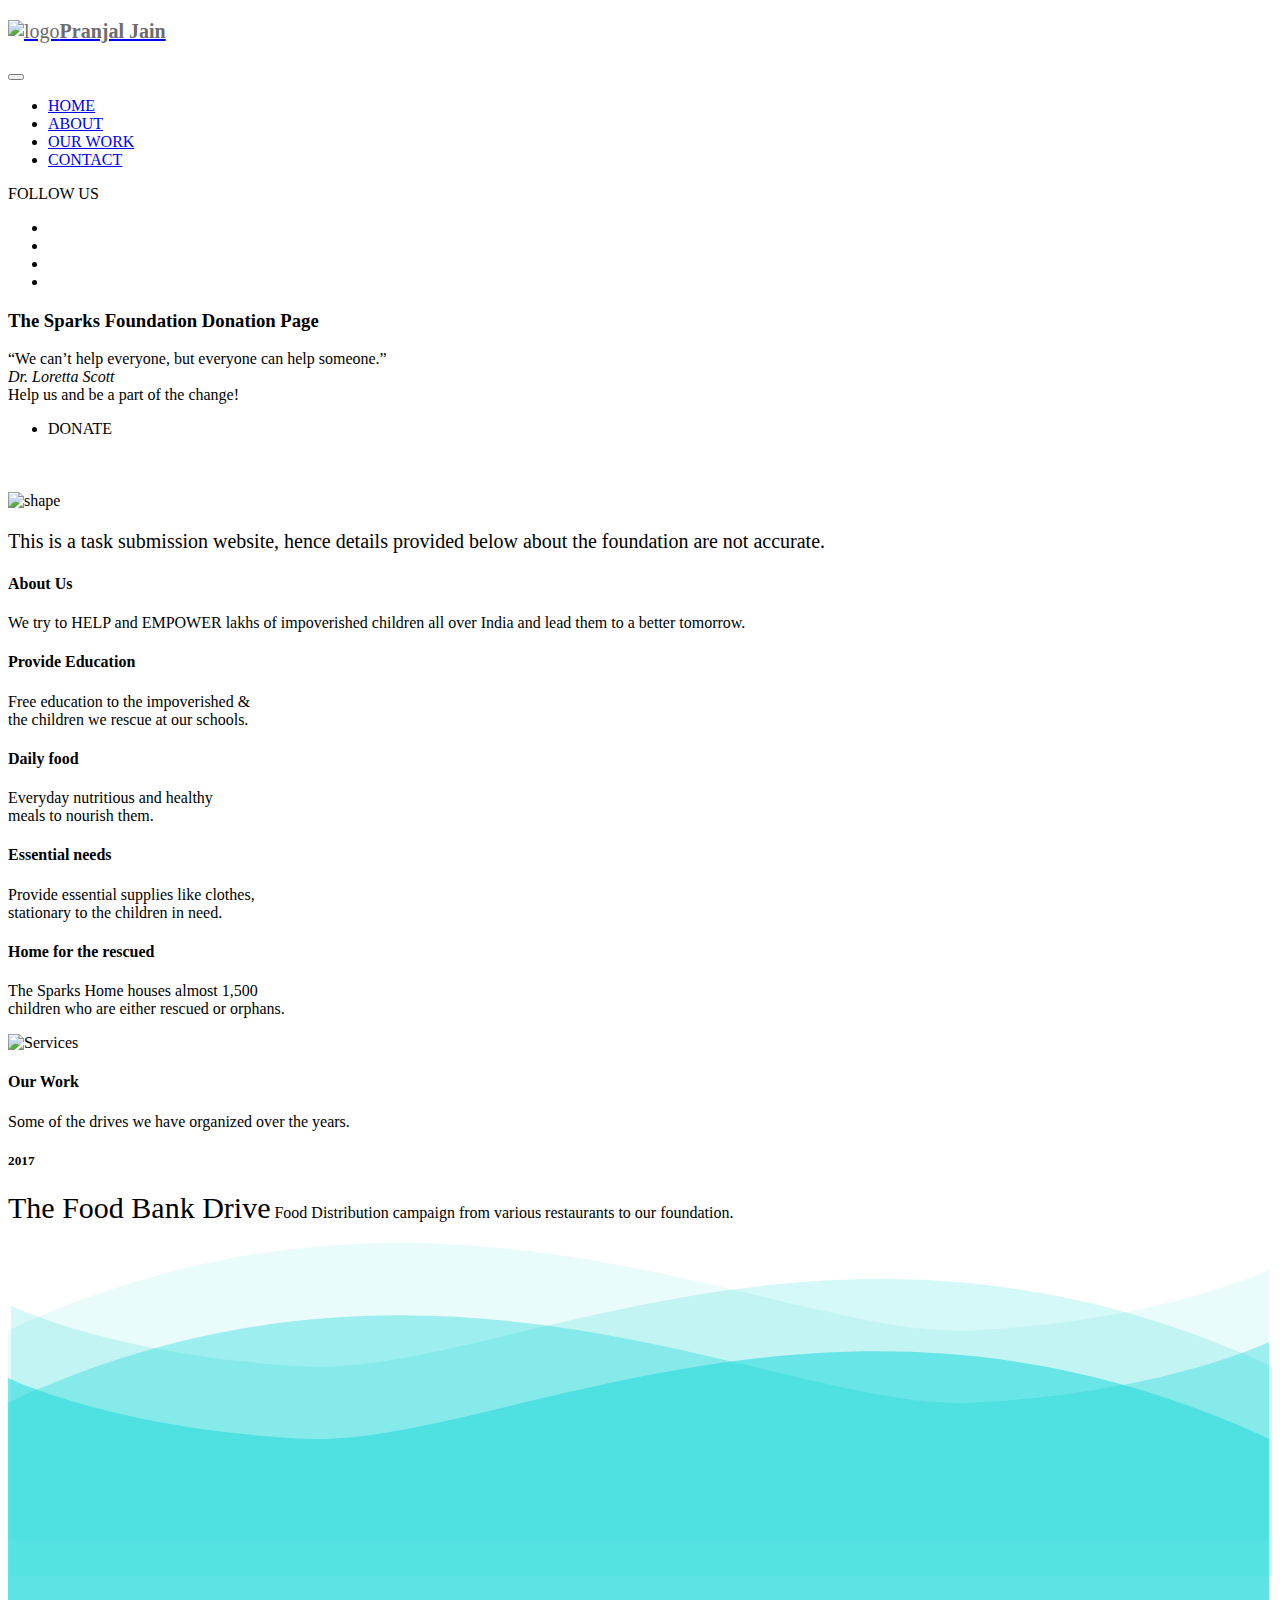
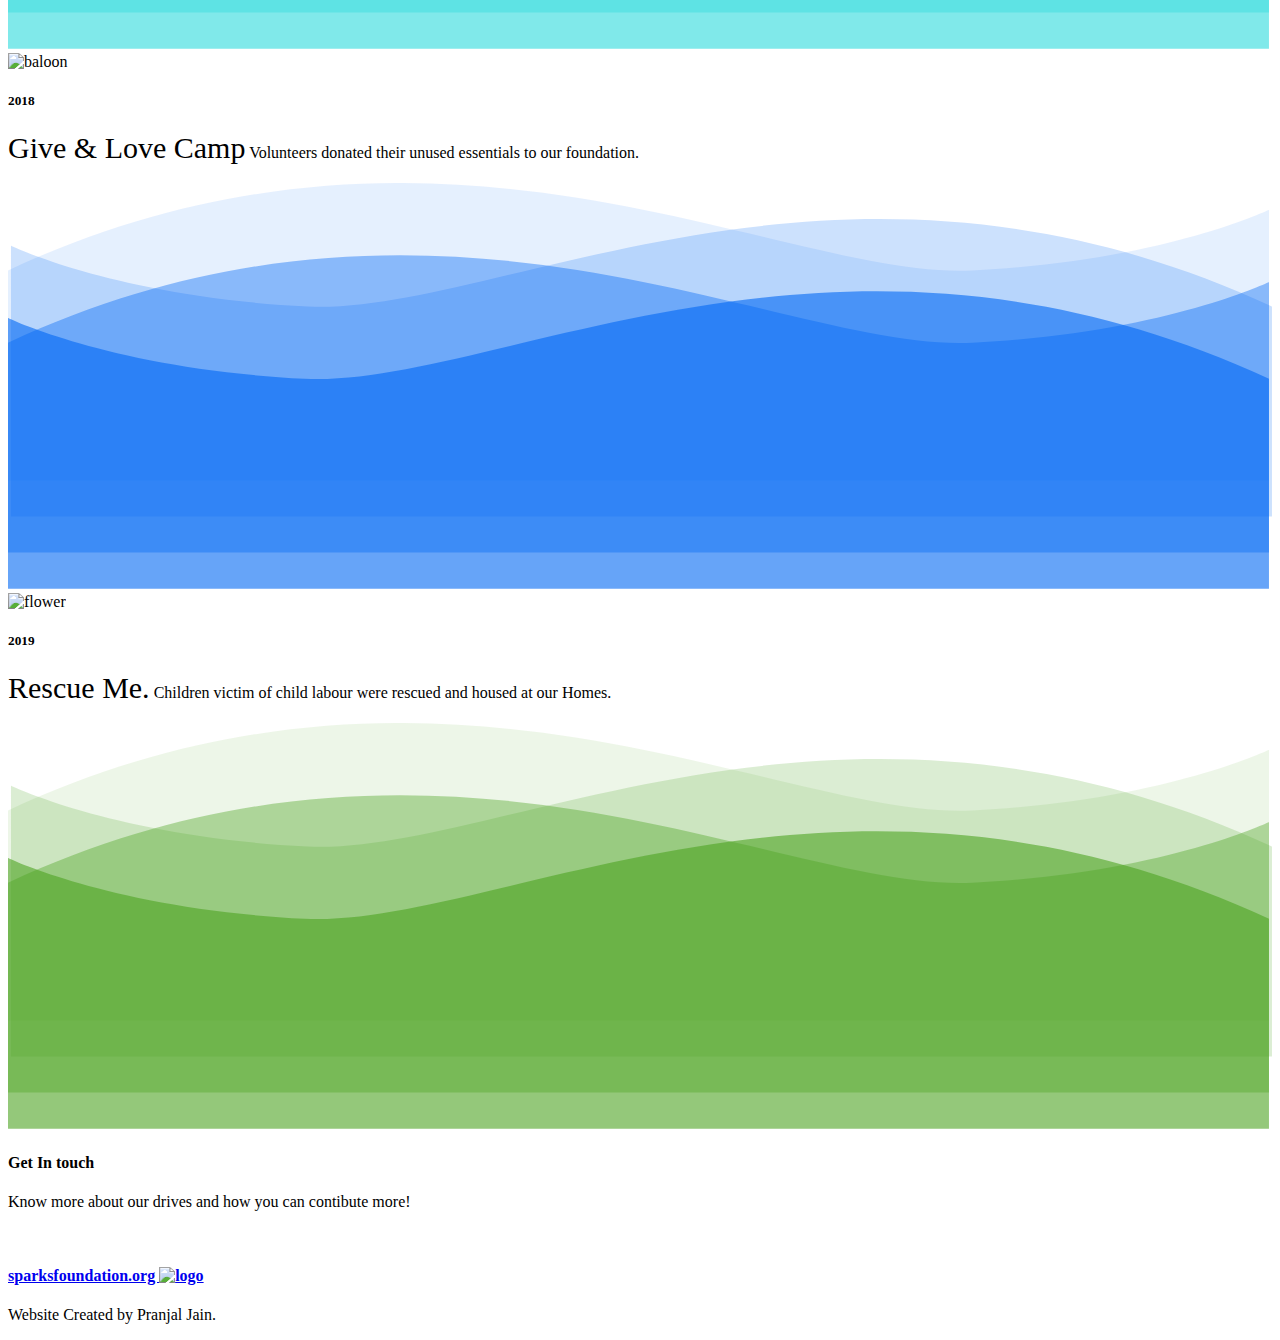
==== index.html @ b300c608 "Create index.html" ====
<!doctype html>
<html lang="en">

<head>

    <!--====== Required meta tags ======-->
    <meta charset="utf-8">
    <meta http-equiv="x-ua-compatible" content="ie=edge">
    <meta name="description" content="">
    <meta name="viewport" content="width=device-width, initial-scale=1, shrink-to-fit=no">

    <!--====== Title ======-->
    <title>Simran Biswas</title>

    <!--====== Favicon Icon ======-->
    <link rel="shortcut icon" href="assets/images/favicon-32x32.png" type="image/png">

    <!--====== Bootstrap css ======-->
    <link rel="stylesheet" href="assets/css/bootstrap.min.css">

    <!--====== Line Icons css ======-->
    <link rel="stylesheet" href="assets/css/LineIcons.css">

    <!--====== Magnific Popup css ======-->
    <link rel="stylesheet" href="assets/css/magnific-popup.css">

    <!--====== Default css ======-->
    <link rel="stylesheet" href="assets/css/default.css">

    <!--====== Style css ======-->
    <link rel="stylesheet" href="assets/css/style.css">


</head>

<body>

    <!--====== HEADER PART START ======-->

    <header class="header-area">
        <div class="navgition navgition-transparent">
            <div class="container">
                <div class="row">
                    <div class="col-lg-12">
                        <nav class="navbar navbar-expand-lg">
                            <a class="navbar-brand" href="#">
                                <p style="font-size: 20px; color: #6c6c6c;"><img src="assets/images/favicon.ico" alt="logo"/><b>Pranjal Jain</b></p>
                            </a>

                            <button class="navbar-toggler" type="button" data-toggle="collapse" data-target="#navbarOne" aria-controls="navbarOne" aria-expanded="false" aria-label="Toggle navigation">
                                <span class="toggler-icon"></span>
                                <span class="toggler-icon"></span>
                                <span class="toggler-icon"></span>
                            </button>

                            <div class="collapse navbar-collapse sub-menu-bar" id="navbarOne">
                                <ul class="navbar-nav m-auto">
                                    <li class="nav-item active">
                                        <a class="page-scroll" href="#home">HOME</a>
                                    </li>
                                    <li class="nav-item">
                                        <a class="page-scroll" href="#about">ABOUT</a>
                                    </li>
                                    <li class="nav-item">
                                        <a class="page-scroll" href="#work">OUR WORK</a>
                                    </li>
                                    <li class="nav-item">
                                        <a class="page-scroll" href="#contact">CONTACT</a>
                                    </li>
                                </ul>
                            </div>

                            <div class="navbar-social d-none d-sm-flex align-items-center">
                                <span>FOLLOW US</span>
                                <ul>
                                    <li><a href="https://www.facebook.com/thesparksfoundation.info/"><i class="lni-facebook-filled"></i></a></li>
                                    <li><a href="https://twitter.com/tsfsingapore"><i class="lni-twitter-original"></i></a></li>
                                    <li><a href="https://www.instagram.com/thesparksfoundation.info"><i class="lni-instagram-original"></i></a></li>
                                    <li><a href="https://www.linkedin.com/company/the-sparks-foundation/"><i class="lni-linkedin-filled"></i></a></li>
                                </ul>
                            </div>
                        </nav> <!-- navbar -->
                    </div>
                </div> <!-- row -->
            </div> <!-- container -->
        </div> <!-- navgition -->

        <div id="home" class="header-hero bg_cover" style="background-image: url(assets/images/header2.jpg)">
            <div class="container">
                <div class="row justify-content-center">
                    <div class="col-xl-8 col-lg-10">
                        <div class="header-content text-center">
                            <h3 class="header-title">The Sparks Foundation Donation Page</h3>
                            <p class="text">“We can’t help everyone, but everyone can help someone.”<br><i>Dr. Loretta Scott</i><br>Help us and be a part of the change! </p>
                            <ul class="header-btn">
                                <li><a class="main-btn btn-one" onclick="switchVisible()" id="don">DONATE</a></li>
                                <p id="demo" class="title" style="font-size: 20px; font-weight: bold;"></p><br>
                                <!--======= RAZORPAY FOR PAYMENT INTEGRATION ======-->
                                <form id="razor" style="display:none"><script src="https://checkout.razorpay.com/v1/payment-button.js" data-payment_button_id="pl_Gbxmp17phvqKCp" async> </script> </form>
                            </ul>
                            
                        </div> <!-- header content -->
                    </div>
                </div> <!-- row -->
            </div> <!-- container -->
            <div class="header-shape">
                <img src="assets/images/header-shape.svg" alt="shape">
            </div>
        </div> <!-- header content -->
    </header>
    <script type="text/javascript">
        function switchVisible() {
            if (document.getElementById('razor')) {

                if ((document.getElementById('razor').style.display == 'none') && confirm('Are you sure want to proceed?') ){
                    document.getElementById('razor').style.display = 'block';
                    document.getElementById('don').style.display = 'none';
                    txt = 'Click below to donate <i class="lni-pointer-down"></i>';
                }
                else {
                    document.getElementById('razor').style.display = 'none';
                    document.getElementById('don').style.display = 'block';
                }
                document.getElementById("demo").innerHTML = txt;
            }
        }
    </script>
    <!--====== HEADER PART ENDS ======-->


    <!--====== ABOUT PART START ======-->
    <p class="text-center" style="font-size: 20px;">This is a task submission website, hence details provided below about the foundation are not accurate.</p>
    <section id="about" class="services-area">
        <div class="container">
            <div class="row">
                <div class="col-lg-6">
                    <div class="section-title pb-10">
                        <h4 class="title">About Us</h4>
                        <p class="text">We try to HELP and EMPOWER lakhs of impoverished children all over India and lead them to a better tomorrow.</p>
                    </div> <!-- section title -->
                </div>
            </div> <!-- row -->
            <div class="row">
                <div class="col-lg-8">
                    <div class="row">
                        <div class="col-md-6">
                            <div class="services-content mt-40 d-sm-flex">
                                <div class="services-icon">
                                    <i class="lni-library"></i>
                                </div>
                                <div class="services-content media-body">
                                    <h4 class="services-title">Provide Education</h4>
                                    <p class="text">Free education to the impoverished &</br> the children we rescue at our schools.</p>
                                </div>
                            </div> <!-- services content -->
                        </div>
                        <div class="col-md-6">
                            <div class="services-content mt-40 d-sm-flex">
                                <div class="services-icon">
                                    <i class="lni-dinner"></i>
                                </div>
                                <div class="services-content media-body">
                                    <h4 class="services-title">Daily food</h4>
                                    <p class="text">Everyday nutritious and healthy </br> meals to nourish them.</p>
                                </div>
                            </div> <!-- services content -->
                        </div>
                        <div class="col-md-6">
                            <div class="services-content mt-40 d-sm-flex">
                                <div class="services-icon">
                                    <i class="lni-tshirt"></i>
                                </div>
                                <div class="services-content media-body">
                                    <h4 class="services-title">Essential needs</h4>
                                    <p class="text">Provide essential supplies like clothes,</br> stationary to the children in need.</p>
                                </div>
                            </div> <!-- services content -->
                        </div>
                        <div class="col-md-6">
                            <div class="services-content mt-40 d-sm-flex">
                                <div class="services-icon">
                                    <i class="lni-home"></i>
                                </div>
                                <div class="services-content media-body">
                                    <h4 class="services-title">Home for the rescued</h4>
                                    <p class="text">The Sparks Home houses almost 1,500 </br> children who are either rescued or orphans.</p>
                                </div>
                            </div> <!-- services content -->
                        </div>
                    </div> <!-- row -->
                </div> <!-- row -->
            </div> <!-- row -->
        </div> <!-- conteiner -->
        <div class="services-image d-lg-flex align-items-center">
            <div class="image">
                <img src="assets/images/child.svg" alt="Services">
            </div>
        </div> <!-- services image -->
    </section>

    <!--====== ABOUT PART ENDS ======-->

    <!--====== WORK PART START ======-->

    <section id="work" class="pricing-area">
        <div class="container">
            <div class="row justify-content-center">
                <div class="col-lg-6">
                    <div class="section-title text-center pb-10">
                        <h4 class="title">Our Work</h4>
                        <p class="text">Some of the drives we have organized over the years. </p>
                    </div> <!-- section title -->
                </div>
            </div> <!-- row -->
            <div class="row justify-content-center">
                <div class="col-lg-4 col-md-7 col-sm-9">
                    <div class="single-pricing mt-40">
                        <div class="pricing-header text-center">
                            <h5 class="sub-title">2017</h5>
                            <span class="price" style="font-size: 30px;">The Food Bank Drive</span>
                            <span class="year">Food Distribution campaign from various restaurants to our foundation.</span>
                        </div>
                        <div class="services-icon text-center">
                            <i class="lni-service" style="font-size: 75px;"></i>
                        </div>
                        <br>
                        <div class="buttom-shape">
                            <svg id="Layer_1" data-name="Layer 1" xmlns="http://www.w3.org/2000/svg" viewBox="0 0 350 112.35"><defs><style>.color-1{fill:#2bdbdc;isolation:isolate;}.cls-1{opacity:0.1;}.cls-2{opacity:0.2;}.cls-3{opacity:0.4;}.cls-4{opacity:0.6;}</style></defs><title>bottom-part1</title><g id="bottom-part"><g id="Group_747" data-name="Group 747"><path id="Path_294" data-name="Path 294" class="cls-1 color-1" d="M0,24.21c120-55.74,214.32,2.57,267,0S349.18,7.4,349.18,7.4V82.35H0Z" transform="translate(0 0)"/><path id="Path_297" data-name="Path 297" class="cls-2 color-1" d="M350,34.21c-120-55.74-214.32,2.57-267,0S.82,17.4.82,17.4V92.35H350Z" transform="translate(0 0)"/><path id="Path_296" data-name="Path 296" class="cls-3 color-1" d="M0,44.21c120-55.74,214.32,2.57,267,0S349.18,27.4,349.18,27.4v74.95H0Z" transform="translate(0 0)"/><path id="Path_295" data-name="Path 295" class="cls-4 color-1" d="M349.17,54.21c-120-55.74-214.32,2.57-267,0S0,37.4,0,37.4v74.95H349.17Z" transform="translate(0 0)"/></g></g></svg>
                        </div>
                    </div> <!-- single pricing -->
                </div>
                
                <div class="col-lg-4 col-md-7 col-sm-9">
                    <div class="single-pricing pro mt-40">
                        <div class="pricing-baloon">
                            <img src="assets/images/baloon.svg" alt="baloon">
                        </div>
                        <div class="pricing-header">
                            <h5 class="sub-title">2018</h5>
                            <span class="price" style="font-size: 30px;">Give & Love Camp</span>
                            <span class="year">Volunteers donated their unused essentials to our foundation.</span>
                        </div>
                        <div class="services-icon text-center">
                            <i class="lni-sprout" style="font-size: 75px;"></i>
                        </div>
                        <br>
                        <div class="buttom-shape">
                            <svg id="Layer_1" data-name="Layer 1" xmlns="http://www.w3.org/2000/svg" viewBox="0 0 350 112.35"><defs><style>.color-2{fill:#0067f4;isolation:isolate;}.cls-1{opacity:0.1;}.cls-2{opacity:0.2;}.cls-3{opacity:0.4;}.cls-4{opacity:0.6;}</style></defs><title>bottom-part1</title><g id="bottom-part"><g id="Group_747" data-name="Group 747"><path id="Path_294" data-name="Path 294" class="cls-1 color-2" d="M0,24.21c120-55.74,214.32,2.57,267,0S349.18,7.4,349.18,7.4V82.35H0Z" transform="translate(0 0)"/><path id="Path_297" data-name="Path 297" class="cls-2 color-2" d="M350,34.21c-120-55.74-214.32,2.57-267,0S.82,17.4.82,17.4V92.35H350Z" transform="translate(0 0)"/><path id="Path_296" data-name="Path 296" class="cls-3 color-2" d="M0,44.21c120-55.74,214.32,2.57,267,0S349.18,27.4,349.18,27.4v74.95H0Z" transform="translate(0 0)"/><path id="Path_295" data-name="Path 295" class="cls-4 color-2" d="M349.17,54.21c-120-55.74-214.32,2.57-267,0S0,37.4,0,37.4v74.95H349.17Z" transform="translate(0 0)"/></g></g></svg>
                        </div>
                    </div> <!-- single pricing -->
                </div>
                
                <div class="col-lg-4 col-md-7 col-sm-9">
                    <div class="single-pricing enterprise mt-40">
                        <div class="pricing-flower">
                            <img src="assets/images/flower.svg" alt="flower">
                        </div>
                        <div class="pricing-header text-right">
                            <h5 class="sub-title">2019</h5>
                            <span class="price" style="font-size: 30px;">Rescue Me.</span>
                            <span class="year">Children victim of child labour were rescued and housed at our Homes.</span>
                        </div>
                        <div class="services-icon text-center">
                            <i class="lni-ambulance" style="font-size: 75px;"></i>
                        </div>
                        <br>
                        <div class="buttom-shape">
                            <svg id="Layer_1" data-name="Layer 1" xmlns="http://www.w3.org/2000/svg" viewBox="0 0 350 112.35"><defs><style>.color-3{fill:#4da422;isolation:isolate;}.cls-1{opacity:0.1;}.cls-2{opacity:0.2;}.cls-3{opacity:0.4;}.cls-4{opacity:0.6;}</style></defs><title>bottom-part1</title><g id="bottom-part"><g id="Group_747" data-name="Group 747"><path id="Path_294" data-name="Path 294" class="cls-1 color-3" d="M0,24.21c120-55.74,214.32,2.57,267,0S349.18,7.4,349.18,7.4V82.35H0Z" transform="translate(0 0)"/><path id="Path_297" data-name="Path 297" class="cls-2 color-3" d="M350,34.21c-120-55.74-214.32,2.57-267,0S.82,17.4.82,17.4V92.35H350Z" transform="translate(0 0)"/><path id="Path_296" data-name="Path 296" class="cls-3 color-3" d="M0,44.21c120-55.74,214.32,2.57,267,0S349.18,27.4,349.18,27.4v74.95H0Z" transform="translate(0 0)"/><path id="Path_295" data-name="Path 295" class="cls-4 color-3" d="M349.17,54.21c-120-55.74-214.32,2.57-267,0S0,37.4,0,37.4v74.95H349.17Z" transform="translate(0 0)"/></g></g></svg>
                        </div>
                    </div> <!-- single pricing -->
                </div>
            </div> <!-- row -->
        </div> <!-- conteiner -->
    </section>

    <!--====== WORK PART ENDS ======-->
    
    <!--====== CONTACT PART START ======-->

    <section id="contact" class="contact-area">
        <div class="container">
            <div class="row justify-content-center">
                <div class="col-lg-6">
                    <div class="section-title text-center pb-10">
                        <h4 class="title">Get In touch</h4>
                        <p class="text">Know more about our drives and how you can contibute more!</p><br>
                    </div> <!-- section title -->
                </div>
            </div> <!-- row -->
            <div class="row justify-content-center">
                <div class="col-lg-8">
                    <h4 class="title text-center"><a href="https://thesparksfoundationsingapore.org/">sparksfoundation.org <img src="assets/images/favicon.ico" alt="logo"/></a></h4>
                </div>
            </div> <!-- row -->
        </div> <!-- conteiner -->
    </section>

    <!--====== CONTACT PART ENDS ======-->

    <!--====== FOOTER PART START ======-->

    <footer id="footer" class="footer-area">
        <div class="footer-copyright">
            <div class="container">
                <div class="row">
                    <div class="col-lg-12">
                        <div class="copyright text-center">
                            <p class="text">Website Created by Pranjal Jain.</p>
                            <p class="text"></p>
                        </div>
                    </div>
                </div> <!-- row -->
            </div> <!-- container -->
        </div> <!-- footer copyright -->
    </footer>

    <!--====== FOOTER PART ENDS ======-->

    <!--====== BACK TO TOP PART START ======-->

    <a class="back-to-top" href="#"><i class="lni-chevron-up"></i></a>

    <!--====== BACK TO TOP PART ENDS ======-->

    <!--====== JAVASCRIPT FUNCTIONS ======-->
    <script>
        var images = new Array(
        'assets/images/header2.jpg',
        'assets/images/header3.jpg',
        'assets/images/header.jpg',
        'assets/images/header1.jpg',
        );

        var slider = setInterval(function() {
        document.getElementsByClassName('header-hero bg_cover')[0].setAttribute('style', 'background-image: url("'+images[0]+'")');
        images.splice(images.length, 0, images[0]);
        images.splice(0, 1);
        }, 4000);

    </script>
    <!--====== jquery js ======-->
    <script src="assets/js/vendor/modernizr-3.6.0.min.js"></script>
    <script src="assets/js/vendor/jquery-1.12.4.min.js"></script>

    <!--====== Bootstrap js ======-->
    <script src="assets/js/bootstrap.min.js"></script>
    <script src="assets/js/popper.min.js"></script>

    <!--====== Scrolling Nav js ======-->
    <script src="assets/js/jquery.easing.min.js"></script>
    <script src="assets/js/scrolling-nav.js"></script>

    <!--====== Magnific Popup js ======-->
    <script src="assets/js/jquery.magnific-popup.min.js"></script>

    <!--====== Main js ======-->
    <script src="assets/js/main.js"></script>

</body>

</html>
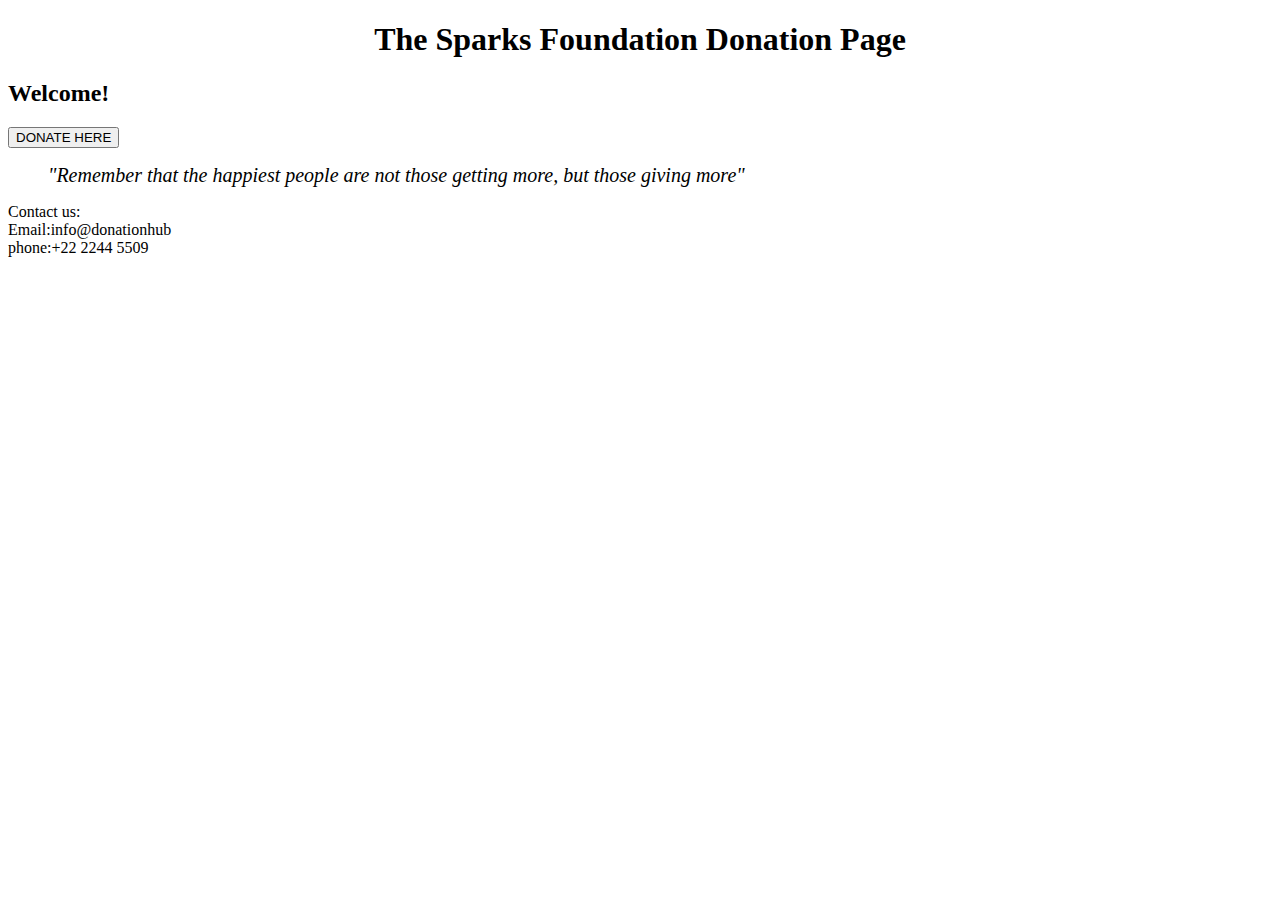
==== commit 89607851: "Update index.html" ====
--- a/index.html
+++ b/index.html
@@ -1,361 +1,36 @@
-<!doctype html>
-<html lang="en">
-
+<!DOCTYPE html>
+<html>
 <head>
-
-    <!--====== Required meta tags ======-->
-    <meta charset="utf-8">
-    <meta http-equiv="x-ua-compatible" content="ie=edge">
-    <meta name="description" content="">
-    <meta name="viewport" content="width=device-width, initial-scale=1, shrink-to-fit=no">
-
-    <!--====== Title ======-->
-    <title>Simran Biswas</title>
-
-    <!--====== Favicon Icon ======-->
-    <link rel="shortcut icon" href="assets/images/favicon-32x32.png" type="image/png">
-
-    <!--====== Bootstrap css ======-->
-    <link rel="stylesheet" href="assets/css/bootstrap.min.css">
-
-    <!--====== Line Icons css ======-->
-    <link rel="stylesheet" href="assets/css/LineIcons.css">
-
-    <!--====== Magnific Popup css ======-->
-    <link rel="stylesheet" href="assets/css/magnific-popup.css">
-
-    <!--====== Default css ======-->
-    <link rel="stylesheet" href="assets/css/default.css">
-
-    <!--====== Style css ======-->
-    <link rel="stylesheet" href="assets/css/style.css">
-
-
+    <meta charset="UTF-8">
+    <title>Homepage</title>
+    <link rel="stylesheet" href="style.css">
+    
 </head>
-
 <body>
-
-    <!--====== HEADER PART START ======-->
-
-    <header class="header-area">
-        <div class="navgition navgition-transparent">
-            <div class="container">
-                <div class="row">
-                    <div class="col-lg-12">
-                        <nav class="navbar navbar-expand-lg">
-                            <a class="navbar-brand" href="#">
-                                <p style="font-size: 20px; color: #6c6c6c;"><img src="assets/images/favicon.ico" alt="logo"/><b>Pranjal Jain</b></p>
-                            </a>
-
-                            <button class="navbar-toggler" type="button" data-toggle="collapse" data-target="#navbarOne" aria-controls="navbarOne" aria-expanded="false" aria-label="Toggle navigation">
-                                <span class="toggler-icon"></span>
-                                <span class="toggler-icon"></span>
-                                <span class="toggler-icon"></span>
-                            </button>
-
-                            <div class="collapse navbar-collapse sub-menu-bar" id="navbarOne">
-                                <ul class="navbar-nav m-auto">
-                                    <li class="nav-item active">
-                                        <a class="page-scroll" href="#home">HOME</a>
-                                    </li>
-                                    <li class="nav-item">
-                                        <a class="page-scroll" href="#about">ABOUT</a>
-                                    </li>
-                                    <li class="nav-item">
-                                        <a class="page-scroll" href="#work">OUR WORK</a>
-                                    </li>
-                                    <li class="nav-item">
-                                        <a class="page-scroll" href="#contact">CONTACT</a>
-                                    </li>
-                                </ul>
-                            </div>
-
-                            <div class="navbar-social d-none d-sm-flex align-items-center">
-                                <span>FOLLOW US</span>
-                                <ul>
-                                    <li><a href="https://www.facebook.com/thesparksfoundation.info/"><i class="lni-facebook-filled"></i></a></li>
-                                    <li><a href="https://twitter.com/tsfsingapore"><i class="lni-twitter-original"></i></a></li>
-                                    <li><a href="https://www.instagram.com/thesparksfoundation.info"><i class="lni-instagram-original"></i></a></li>
-                                    <li><a href="https://www.linkedin.com/company/the-sparks-foundation/"><i class="lni-linkedin-filled"></i></a></li>
-                                </ul>
-                            </div>
-                        </nav> <!-- navbar -->
-                    </div>
-                </div> <!-- row -->
-            </div> <!-- container -->
-        </div> <!-- navgition -->
-
-        <div id="home" class="header-hero bg_cover" style="background-image: url(assets/images/header2.jpg)">
-            <div class="container">
-                <div class="row justify-content-center">
-                    <div class="col-xl-8 col-lg-10">
-                        <div class="header-content text-center">
-                            <h3 class="header-title">The Sparks Foundation Donation Page</h3>
-                            <p class="text">“We can’t help everyone, but everyone can help someone.”<br><i>Dr. Loretta Scott</i><br>Help us and be a part of the change! </p>
-                            <ul class="header-btn">
-                                <li><a class="main-btn btn-one" onclick="switchVisible()" id="don">DONATE</a></li>
-                                <p id="demo" class="title" style="font-size: 20px; font-weight: bold;"></p><br>
-                                <!--======= RAZORPAY FOR PAYMENT INTEGRATION ======-->
-                                <form id="razor" style="display:none"><script src="https://checkout.razorpay.com/v1/payment-button.js" data-payment_button_id="pl_Gbxmp17phvqKCp" async> </script> </form>
-                            </ul>
-                            
-                        </div> <!-- header content -->
-                    </div>
-                </div> <!-- row -->
-            </div> <!-- container -->
-            <div class="header-shape">
-                <img src="assets/images/header-shape.svg" alt="shape">
-            </div>
-        </div> <!-- header content -->
-    </header>
-    <script type="text/javascript">
-        function switchVisible() {
-            if (document.getElementById('razor')) {
-
-                if ((document.getElementById('razor').style.display == 'none') && confirm('Are you sure want to proceed?') ){
-                    document.getElementById('razor').style.display = 'block';
-                    document.getElementById('don').style.display = 'none';
-                    txt = 'Click below to donate <i class="lni-pointer-down"></i>';
-                }
-                else {
-                    document.getElementById('razor').style.display = 'none';
-                    document.getElementById('don').style.display = 'block';
-                }
-                document.getElementById("demo").innerHTML = txt;
-            }
-        }
-    </script>
-    <!--====== HEADER PART ENDS ======-->
-
-
-    <!--====== ABOUT PART START ======-->
-    <p class="text-center" style="font-size: 20px;">This is a task submission website, hence details provided below about the foundation are not accurate.</p>
-    <section id="about" class="services-area">
-        <div class="container">
-            <div class="row">
-                <div class="col-lg-6">
-                    <div class="section-title pb-10">
-                        <h4 class="title">About Us</h4>
-                        <p class="text">We try to HELP and EMPOWER lakhs of impoverished children all over India and lead them to a better tomorrow.</p>
-                    </div> <!-- section title -->
-                </div>
-            </div> <!-- row -->
-            <div class="row">
-                <div class="col-lg-8">
-                    <div class="row">
-                        <div class="col-md-6">
-                            <div class="services-content mt-40 d-sm-flex">
-                                <div class="services-icon">
-                                    <i class="lni-library"></i>
-                                </div>
-                                <div class="services-content media-body">
-                                    <h4 class="services-title">Provide Education</h4>
-                                    <p class="text">Free education to the impoverished &</br> the children we rescue at our schools.</p>
-                                </div>
-                            </div> <!-- services content -->
-                        </div>
-                        <div class="col-md-6">
-                            <div class="services-content mt-40 d-sm-flex">
-                                <div class="services-icon">
-                                    <i class="lni-dinner"></i>
-                                </div>
-                                <div class="services-content media-body">
-                                    <h4 class="services-title">Daily food</h4>
-                                    <p class="text">Everyday nutritious and healthy </br> meals to nourish them.</p>
-                                </div>
-                            </div> <!-- services content -->
-                        </div>
-                        <div class="col-md-6">
-                            <div class="services-content mt-40 d-sm-flex">
-                                <div class="services-icon">
-                                    <i class="lni-tshirt"></i>
-                                </div>
-                                <div class="services-content media-body">
-                                    <h4 class="services-title">Essential needs</h4>
-                                    <p class="text">Provide essential supplies like clothes,</br> stationary to the children in need.</p>
-                                </div>
-                            </div> <!-- services content -->
-                        </div>
-                        <div class="col-md-6">
-                            <div class="services-content mt-40 d-sm-flex">
-                                <div class="services-icon">
-                                    <i class="lni-home"></i>
-                                </div>
-                                <div class="services-content media-body">
-                                    <h4 class="services-title">Home for the rescued</h4>
-                                    <p class="text">The Sparks Home houses almost 1,500 </br> children who are either rescued or orphans.</p>
-                                </div>
-                            </div> <!-- services content -->
-                        </div>
-                    </div> <!-- row -->
-                </div> <!-- row -->
-            </div> <!-- row -->
-        </div> <!-- conteiner -->
-        <div class="services-image d-lg-flex align-items-center">
-            <div class="image">
-                <img src="assets/images/child.svg" alt="Services">
-            </div>
-        </div> <!-- services image -->
-    </section>
-
-    <!--====== ABOUT PART ENDS ======-->
-
-    <!--====== WORK PART START ======-->
-
-    <section id="work" class="pricing-area">
-        <div class="container">
-            <div class="row justify-content-center">
-                <div class="col-lg-6">
-                    <div class="section-title text-center pb-10">
-                        <h4 class="title">Our Work</h4>
-                        <p class="text">Some of the drives we have organized over the years. </p>
-                    </div> <!-- section title -->
-                </div>
-            </div> <!-- row -->
-            <div class="row justify-content-center">
-                <div class="col-lg-4 col-md-7 col-sm-9">
-                    <div class="single-pricing mt-40">
-                        <div class="pricing-header text-center">
-                            <h5 class="sub-title">2017</h5>
-                            <span class="price" style="font-size: 30px;">The Food Bank Drive</span>
-                            <span class="year">Food Distribution campaign from various restaurants to our foundation.</span>
-                        </div>
-                        <div class="services-icon text-center">
-                            <i class="lni-service" style="font-size: 75px;"></i>
-                        </div>
-                        <br>
-                        <div class="buttom-shape">
-                            <svg id="Layer_1" data-name="Layer 1" xmlns="http://www.w3.org/2000/svg" viewBox="0 0 350 112.35"><defs><style>.color-1{fill:#2bdbdc;isolation:isolate;}.cls-1{opacity:0.1;}.cls-2{opacity:0.2;}.cls-3{opacity:0.4;}.cls-4{opacity:0.6;}</style></defs><title>bottom-part1</title><g id="bottom-part"><g id="Group_747" data-name="Group 747"><path id="Path_294" data-name="Path 294" class="cls-1 color-1" d="M0,24.21c120-55.74,214.32,2.57,267,0S349.18,7.4,349.18,7.4V82.35H0Z" transform="translate(0 0)"/><path id="Path_297" data-name="Path 297" class="cls-2 color-1" d="M350,34.21c-120-55.74-214.32,2.57-267,0S.82,17.4.82,17.4V92.35H350Z" transform="translate(0 0)"/><path id="Path_296" data-name="Path 296" class="cls-3 color-1" d="M0,44.21c120-55.74,214.32,2.57,267,0S349.18,27.4,349.18,27.4v74.95H0Z" transform="translate(0 0)"/><path id="Path_295" data-name="Path 295" class="cls-4 color-1" d="M349.17,54.21c-120-55.74-214.32,2.57-267,0S0,37.4,0,37.4v74.95H349.17Z" transform="translate(0 0)"/></g></g></svg>
-                        </div>
-                    </div> <!-- single pricing -->
-                </div>
-                
-                <div class="col-lg-4 col-md-7 col-sm-9">
-                    <div class="single-pricing pro mt-40">
-                        <div class="pricing-baloon">
-                            <img src="assets/images/baloon.svg" alt="baloon">
-                        </div>
-                        <div class="pricing-header">
-                            <h5 class="sub-title">2018</h5>
-                            <span class="price" style="font-size: 30px;">Give & Love Camp</span>
-                            <span class="year">Volunteers donated their unused essentials to our foundation.</span>
-                        </div>
-                        <div class="services-icon text-center">
-                            <i class="lni-sprout" style="font-size: 75px;"></i>
-                        </div>
-                        <br>
-                        <div class="buttom-shape">
-                            <svg id="Layer_1" data-name="Layer 1" xmlns="http://www.w3.org/2000/svg" viewBox="0 0 350 112.35"><defs><style>.color-2{fill:#0067f4;isolation:isolate;}.cls-1{opacity:0.1;}.cls-2{opacity:0.2;}.cls-3{opacity:0.4;}.cls-4{opacity:0.6;}</style></defs><title>bottom-part1</title><g id="bottom-part"><g id="Group_747" data-name="Group 747"><path id="Path_294" data-name="Path 294" class="cls-1 color-2" d="M0,24.21c120-55.74,214.32,2.57,267,0S349.18,7.4,349.18,7.4V82.35H0Z" transform="translate(0 0)"/><path id="Path_297" data-name="Path 297" class="cls-2 color-2" d="M350,34.21c-120-55.74-214.32,2.57-267,0S.82,17.4.82,17.4V92.35H350Z" transform="translate(0 0)"/><path id="Path_296" data-name="Path 296" class="cls-3 color-2" d="M0,44.21c120-55.74,214.32,2.57,267,0S349.18,27.4,349.18,27.4v74.95H0Z" transform="translate(0 0)"/><path id="Path_295" data-name="Path 295" class="cls-4 color-2" d="M349.17,54.21c-120-55.74-214.32,2.57-267,0S0,37.4,0,37.4v74.95H349.17Z" transform="translate(0 0)"/></g></g></svg>
-                        </div>
-                    </div> <!-- single pricing -->
-                </div>
-                
-                <div class="col-lg-4 col-md-7 col-sm-9">
-                    <div class="single-pricing enterprise mt-40">
-                        <div class="pricing-flower">
-                            <img src="assets/images/flower.svg" alt="flower">
-                        </div>
-                        <div class="pricing-header text-right">
-                            <h5 class="sub-title">2019</h5>
-                            <span class="price" style="font-size: 30px;">Rescue Me.</span>
-                            <span class="year">Children victim of child labour were rescued and housed at our Homes.</span>
-                        </div>
-                        <div class="services-icon text-center">
-                            <i class="lni-ambulance" style="font-size: 75px;"></i>
-                        </div>
-                        <br>
-                        <div class="buttom-shape">
-                            <svg id="Layer_1" data-name="Layer 1" xmlns="http://www.w3.org/2000/svg" viewBox="0 0 350 112.35"><defs><style>.color-3{fill:#4da422;isolation:isolate;}.cls-1{opacity:0.1;}.cls-2{opacity:0.2;}.cls-3{opacity:0.4;}.cls-4{opacity:0.6;}</style></defs><title>bottom-part1</title><g id="bottom-part"><g id="Group_747" data-name="Group 747"><path id="Path_294" data-name="Path 294" class="cls-1 color-3" d="M0,24.21c120-55.74,214.32,2.57,267,0S349.18,7.4,349.18,7.4V82.35H0Z" transform="translate(0 0)"/><path id="Path_297" data-name="Path 297" class="cls-2 color-3" d="M350,34.21c-120-55.74-214.32,2.57-267,0S.82,17.4.82,17.4V92.35H350Z" transform="translate(0 0)"/><path id="Path_296" data-name="Path 296" class="cls-3 color-3" d="M0,44.21c120-55.74,214.32,2.57,267,0S349.18,27.4,349.18,27.4v74.95H0Z" transform="translate(0 0)"/><path id="Path_295" data-name="Path 295" class="cls-4 color-3" d="M349.17,54.21c-120-55.74-214.32,2.57-267,0S0,37.4,0,37.4v74.95H349.17Z" transform="translate(0 0)"/></g></g></svg>
-                        </div>
-                    </div> <!-- single pricing -->
-                </div>
-            </div> <!-- row -->
-        </div> <!-- conteiner -->
-    </section>
-
-    <!--====== WORK PART ENDS ======-->
+   
     
-    <!--====== CONTACT PART START ======-->
-
-    <section id="contact" class="contact-area">
-        <div class="container">
-            <div class="row justify-content-center">
-                <div class="col-lg-6">
-                    <div class="section-title text-center pb-10">
-                        <h4 class="title">Get In touch</h4>
-                        <p class="text">Know more about our drives and how you can contibute more!</p><br>
-                    </div> <!-- section title -->
-                </div>
-            </div> <!-- row -->
-            <div class="row justify-content-center">
-                <div class="col-lg-8">
-                    <h4 class="title text-center"><a href="https://thesparksfoundationsingapore.org/">sparksfoundation.org <img src="assets/images/favicon.ico" alt="logo"/></a></h4>
-                </div>
-            </div> <!-- row -->
-        </div> <!-- conteiner -->
-    </section>
-
-    <!--====== CONTACT PART ENDS ======-->
-
-    <!--====== FOOTER PART START ======-->
-
-    <footer id="footer" class="footer-area">
-        <div class="footer-copyright">
-            <div class="container">
-                <div class="row">
-                    <div class="col-lg-12">
-                        <div class="copyright text-center">
-                            <p class="text">Website Created by Pranjal Jain.</p>
-                            <p class="text"></p>
-                        </div>
-                    </div>
-                </div> <!-- row -->
-            </div> <!-- container -->
-        </div> <!-- footer copyright -->
-    </footer>
-
-    <!--====== FOOTER PART ENDS ======-->
-
-    <!--====== BACK TO TOP PART START ======-->
-
-    <a class="back-to-top" href="#"><i class="lni-chevron-up"></i></a>
-
-    <!--====== BACK TO TOP PART ENDS ======-->
-
-    <!--====== JAVASCRIPT FUNCTIONS ======-->
-    <script>
-        var images = new Array(
-        'assets/images/header2.jpg',
-        'assets/images/header3.jpg',
-        'assets/images/header.jpg',
-        'assets/images/header1.jpg',
-        );
-
-        var slider = setInterval(function() {
-        document.getElementsByClassName('header-hero bg_cover')[0].setAttribute('style', 'background-image: url("'+images[0]+'")');
-        images.splice(images.length, 0, images[0]);
-        images.splice(0, 1);
-        }, 4000);
-
-    </script>
-    <!--====== jquery js ======-->
-    <script src="assets/js/vendor/modernizr-3.6.0.min.js"></script>
-    <script src="assets/js/vendor/jquery-1.12.4.min.js"></script>
-
-    <!--====== Bootstrap js ======-->
-    <script src="assets/js/bootstrap.min.js"></script>
-    <script src="assets/js/popper.min.js"></script>
-
-    <!--====== Scrolling Nav js ======-->
-    <script src="assets/js/jquery.easing.min.js"></script>
-    <script src="assets/js/scrolling-nav.js"></script>
-
-    <!--====== Magnific Popup js ======-->
-    <script src="assets/js/jquery.magnific-popup.min.js"></script>
-
-    <!--====== Main js ======-->
-    <script src="assets/js/main.js"></script>
-
+    <div>
+        <h1>
+           <center>The Sparks Foundation Donation Page</center> 
+        </h1>
+    </div>
+    
+    <div class="whole">
+        <div class="heading">
+            <h2>Welcome!</h2>
+        </div>
+        <div class="mssg">
+            
+        </div>
+        <div class="btn">
+            <a href="details.html" ><button type="button">DONATE HERE</button></a>
+            <blockquote><em style="font-size: 20px;"> "Remember that the happiest people are not those getting more, but those giving more"</em></blockquote>
+        </div class="contact">
+        <p>Contact us:<br>
+            Email:info@donationhub<br>
+            phone:+22 2244 5509<br>
+        </p>
+    </div>   
+    
 </body>
-
 </html>
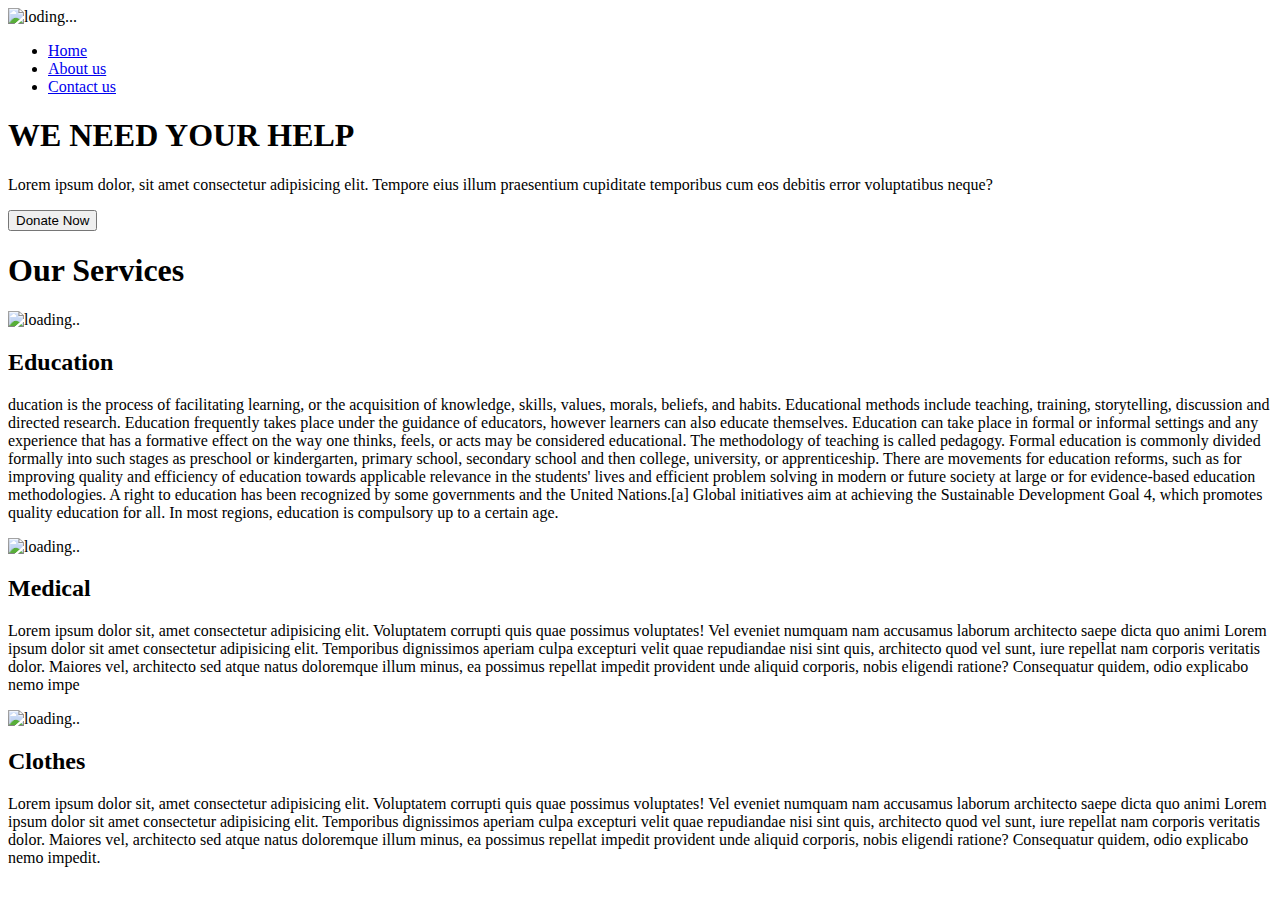
==== commit d802023e: "Create index.html" ====
--- a/index.html
+++ b/index.html
@@ -1,36 +1,77 @@
 <!DOCTYPE html>
-<html>
+<html lang="en">
+
 <head>
     <meta charset="UTF-8">
-    <title>Homepage</title>
-    <link rel="stylesheet" href="style.css">
-    
+    <meta http-equiv="X-UA-Compatible" content="IE=edge">
+    <meta name="viewport" content="width=device-width, initial-scale=1.0">
+    <link rel="stylesheet" href="in.css">
+    <link rel="stylesheet" media="screen and (max-width:1110px)" href="phone.css">
+    <title>Donation</title>
 </head>
+
 <body>
-   
-    
-    <div>
-        <h1>
-           <center>The Sparks Foundation Donation Page</center> 
+    <nav id="navbar">
+        <div id="logo">
+            <img src="logo5.jpg" alt="loding...">
+        </div>
+        <ul>
+            <li class="item"><a href="index.html">Home</a></li>
+            <li class="item"><a href="aboutus.html">About us</a></li>
+            <li class="item"><a href="contactus.html">Contact us</a></li>
+        </ul>
+    </nav>
+    <section id="home">
+        <h1 class="text1"> <strong>WE NEED YOUR HELP</strong> </h1>
+        <p>Lorem ipsum dolor, sit amet consectetur adipisicing elit. Tempore eius illum praesentium cupiditate
+            temporibus cum eos debitis error voluptatibus neque?
+        </p>
+        <a href="https://rzp.io/l/rYQZXPwmh"><button class="btn">Donate Now</button></a>
+    </section>
+
+    <section class="service">
+        <h1 class="text2 center">
+            Our Services
         </h1>
-    </div>
-    
-    <div class="whole">
-        <div class="heading">
-            <h2>Welcome!</h2>
+        <div id="ser">
+            <div class="box">
+                <img src="logo2.png" alt="loading..">
+                <h2 class="text2 center">
+                    Education
+                </h2>
+                <p class="center">ducation is the process of facilitating learning, or the acquisition of knowledge, skills, values, morals, beliefs, and habits. Educational methods include teaching, training, storytelling, discussion and directed research. Education frequently takes place under the guidance of educators, however learners can also educate themselves. Education can take place in formal or informal settings and any experience that has a formative effect on the way one thinks, feels, or acts may be considered educational. The methodology of teaching is called pedagogy.
+
+Formal education is commonly divided formally into such stages as preschool or kindergarten, primary school, secondary school and then college, university, or apprenticeship.
+
+There are movements for education reforms, such as for improving quality and efficiency of education towards applicable relevance in the students' lives and efficient problem solving in modern or future society at large or for evidence-based education methodologies. A right to education has been recognized by some governments and the United Nations.[a] Global initiatives aim at achieving the Sustainable Development Goal 4, which promotes quality education for all. In most regions, education is compulsory up to a certain age. </p>
+            </div>
+            <div class="box">
+                <img src="logo3.jpg" alt="loading..">
+                <h2 class="text2 center">
+                    Medical
+                </h2>
+                <p class="center">Lorem ipsum dolor sit, amet consectetur adipisicing elit. Voluptatem corrupti quis quae possimus voluptates! Vel eveniet numquam nam accusamus laborum architecto saepe dicta quo animi Lorem ipsum dolor sit amet consectetur adipisicing elit. Temporibus dignissimos aperiam culpa excepturi velit quae repudiandae nisi sint quis, architecto quod vel sunt, iure repellat nam corporis veritatis dolor. Maiores vel, architecto sed atque natus doloremque illum minus, ea possimus repellat impedit provident unde aliquid corporis, nobis eligendi ratione? Consequatur quidem, odio explicabo nemo impe</p>
+            </div>
+            <div class="box">
+                <img src="logo4.png" alt="loading..">
+                <h2 class="text2 center">
+                    Clothes
+                </h2>
+                <p class="center">Lorem ipsum dolor sit, amet consectetur adipisicing elit. Voluptatem corrupti quis quae possimus voluptates! Vel eveniet numquam nam accusamus laborum architecto saepe dicta quo animi Lorem ipsum dolor sit amet consectetur adipisicing elit. Temporibus dignissimos aperiam culpa excepturi velit quae repudiandae nisi sint quis, architecto quod vel sunt, iure repellat nam corporis veritatis dolor. Maiores vel, architecto sed atque natus doloremque illum minus, ea possimus repellat impedit provident unde aliquid corporis, nobis eligendi ratione? Consequatur quidem, odio explicabo nemo impedit.</p>
+            </div>
         </div>
-        <div class="mssg">
-            
-        </div>
-        <div class="btn">
-            <a href="details.html" ><button type="button">DONATE HERE</button></a>
-            <blockquote><em style="font-size: 20px;"> "Remember that the happiest people are not those getting more, but those giving more"</em></blockquote>
-        </div class="contact">
-        <p>Contact us:<br>
-            Email:info@donationhub<br>
-            phone:+22 2244 5509<br>
-        </p>
-    </div>   
-    
+    </section>
+
+
+
+
+
+
+
+
+
+
+
 </body>
+
 </html>
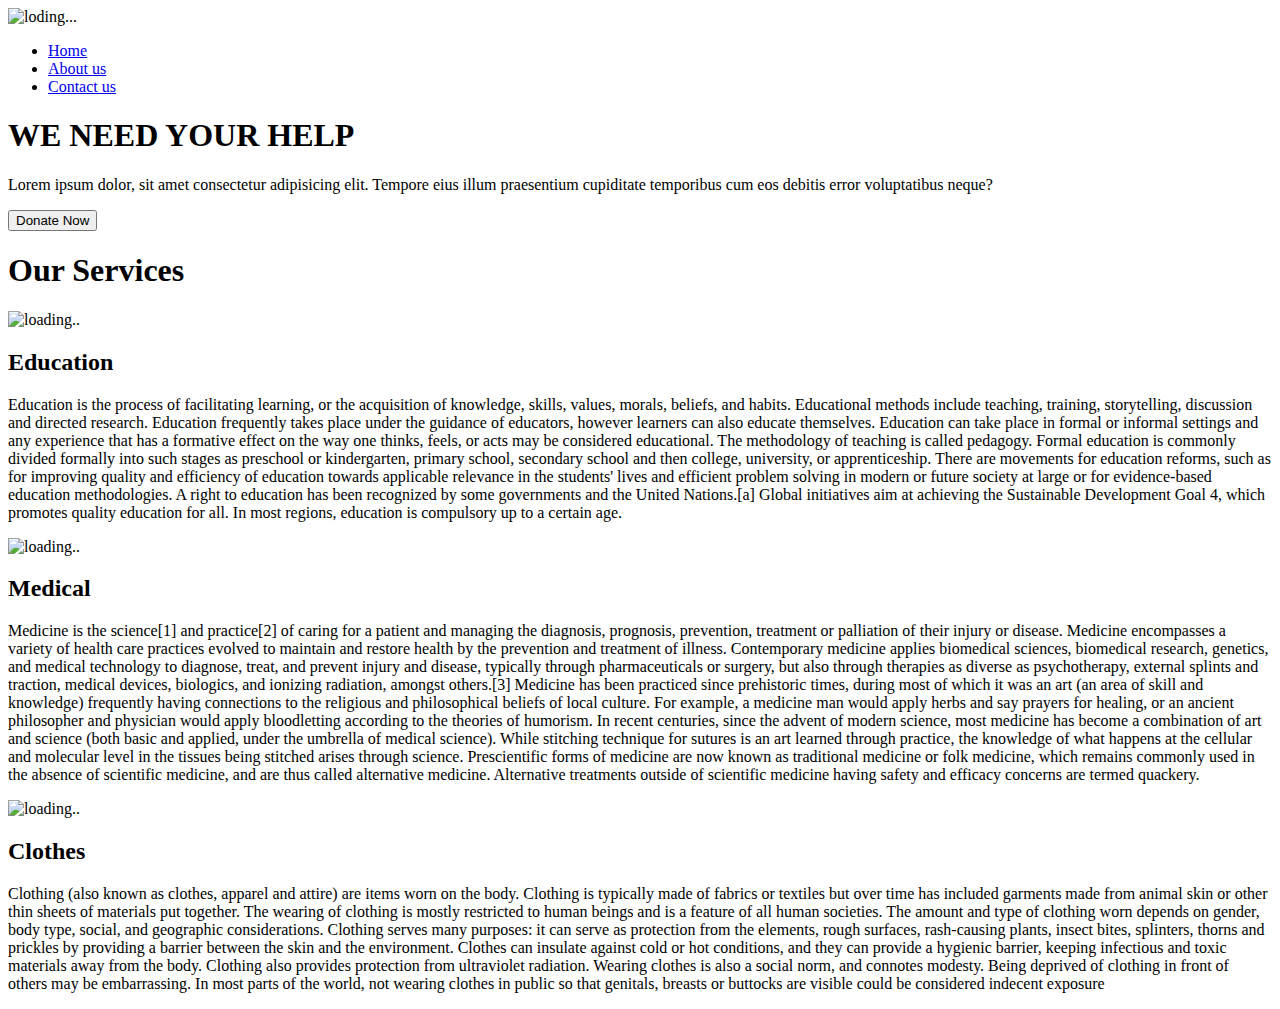
==== commit 76848e1b: "Update index.html" ====
--- a/index.html
+++ b/index.html
@@ -5,7 +5,7 @@
     <meta charset="UTF-8">
     <meta http-equiv="X-UA-Compatible" content="IE=edge">
     <meta name="viewport" content="width=device-width, initial-scale=1.0">
-    <link rel="stylesheet" href="in.css">
+    <link rel="stylesheet" href="CSS1.css">
     <link rel="stylesheet" media="screen and (max-width:1110px)" href="phone.css">
     <title>Donation</title>
 </head>
@@ -39,7 +39,7 @@
                 <h2 class="text2 center">
                     Education
                 </h2>
-                <p class="center">ducation is the process of facilitating learning, or the acquisition of knowledge, skills, values, morals, beliefs, and habits. Educational methods include teaching, training, storytelling, discussion and directed research. Education frequently takes place under the guidance of educators, however learners can also educate themselves. Education can take place in formal or informal settings and any experience that has a formative effect on the way one thinks, feels, or acts may be considered educational. The methodology of teaching is called pedagogy.
+                <p class="center">Education is the process of facilitating learning, or the acquisition of knowledge, skills, values, morals, beliefs, and habits. Educational methods include teaching, training, storytelling, discussion and directed research. Education frequently takes place under the guidance of educators, however learners can also educate themselves. Education can take place in formal or informal settings and any experience that has a formative effect on the way one thinks, feels, or acts may be considered educational. The methodology of teaching is called pedagogy.
 
 Formal education is commonly divided formally into such stages as preschool or kindergarten, primary school, secondary school and then college, university, or apprenticeship.
 
@@ -50,14 +50,22 @@
                 <h2 class="text2 center">
                     Medical
                 </h2>
-                <p class="center">Lorem ipsum dolor sit, amet consectetur adipisicing elit. Voluptatem corrupti quis quae possimus voluptates! Vel eveniet numquam nam accusamus laborum architecto saepe dicta quo animi Lorem ipsum dolor sit amet consectetur adipisicing elit. Temporibus dignissimos aperiam culpa excepturi velit quae repudiandae nisi sint quis, architecto quod vel sunt, iure repellat nam corporis veritatis dolor. Maiores vel, architecto sed atque natus doloremque illum minus, ea possimus repellat impedit provident unde aliquid corporis, nobis eligendi ratione? Consequatur quidem, odio explicabo nemo impe</p>
+                <p class="center">Medicine is the science[1] and practice[2] of caring for a patient and managing the diagnosis, prognosis, prevention, treatment or palliation of their injury or disease. Medicine encompasses a variety of health care practices evolved to maintain and restore health by the prevention and treatment of illness. Contemporary medicine applies biomedical sciences, biomedical research, genetics, and medical technology to diagnose, treat, and prevent injury and disease, typically through pharmaceuticals or surgery, but also through therapies as diverse as psychotherapy, external splints and traction, medical devices, biologics, and ionizing radiation, amongst others.[3]
+
+                    Medicine has been practiced since prehistoric times, during most of which it was an art (an area of skill and knowledge) frequently having connections to the religious and philosophical beliefs of local culture. For example, a medicine man would apply herbs and say prayers for healing, or an ancient philosopher and physician would apply bloodletting according to the theories of humorism. In recent centuries, since the advent of modern science, most medicine has become a combination of art and science (both basic and applied, under the umbrella of medical science). While stitching technique for sutures is an art learned through practice, the knowledge of what happens at the cellular and molecular level in the tissues being stitched arises through science.
+                    
+                    Prescientific forms of medicine are now known as traditional medicine or folk medicine, which remains commonly used in the absence of scientific medicine, and are thus called alternative medicine. Alternative treatments outside of scientific medicine having safety and efficacy concerns are termed quackery.</p>
             </div>
             <div class="box">
                 <img src="logo4.png" alt="loading..">
                 <h2 class="text2 center">
                     Clothes
                 </h2>
-                <p class="center">Lorem ipsum dolor sit, amet consectetur adipisicing elit. Voluptatem corrupti quis quae possimus voluptates! Vel eveniet numquam nam accusamus laborum architecto saepe dicta quo animi Lorem ipsum dolor sit amet consectetur adipisicing elit. Temporibus dignissimos aperiam culpa excepturi velit quae repudiandae nisi sint quis, architecto quod vel sunt, iure repellat nam corporis veritatis dolor. Maiores vel, architecto sed atque natus doloremque illum minus, ea possimus repellat impedit provident unde aliquid corporis, nobis eligendi ratione? Consequatur quidem, odio explicabo nemo impedit.</p>
+                <p class="center">Clothing (also known as clothes, apparel and attire) are items worn on the body. Clothing is typically made of fabrics or textiles but over time has included garments made from animal skin or other thin sheets of materials put together. The wearing of clothing is mostly restricted to human beings and is a feature of all human societies. The amount and type of clothing worn depends on gender, body type, social, and geographic considerations.
+
+                    Clothing serves many purposes: it can serve as protection from the elements, rough surfaces, rash-causing plants, insect bites, splinters, thorns and prickles by providing a barrier between the skin and the environment. Clothes can insulate against cold or hot conditions, and they can provide a hygienic barrier, keeping infectious and toxic materials away from the body. Clothing also provides protection from ultraviolet radiation.
+                    
+                    Wearing clothes is also a social norm, and connotes modesty. Being deprived of clothing in front of others may be embarrassing. In most parts of the world, not wearing clothes in public so that genitals, breasts or buttocks are visible could be considered indecent exposure</p>
             </div>
         </div>
     </section>
